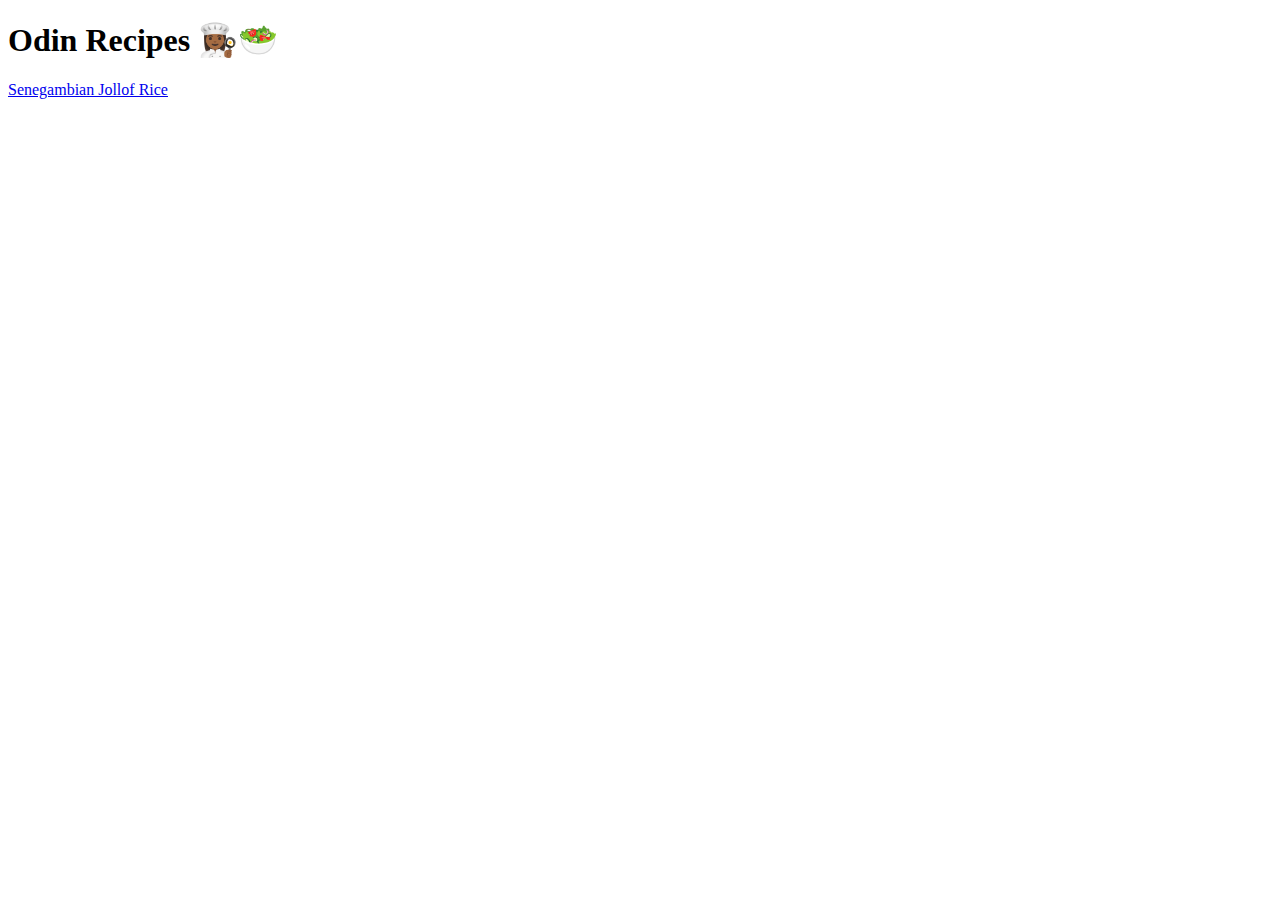
==== index.html @ cb610330 "Add images of recipes to the site and add relative links" ====
<!DOCTYPE html>
<html lang="en">
    <head>
        <meta charset="UTF-8">
        <title>Odin recipes</title>
    </head>
    <body>
        <h1>Odin Recipes 👩🏾‍🍳🥗</h1>
        <a href="recipes/jollof.html">Senegambian Jollof Rice</a>

    </body>
</html>
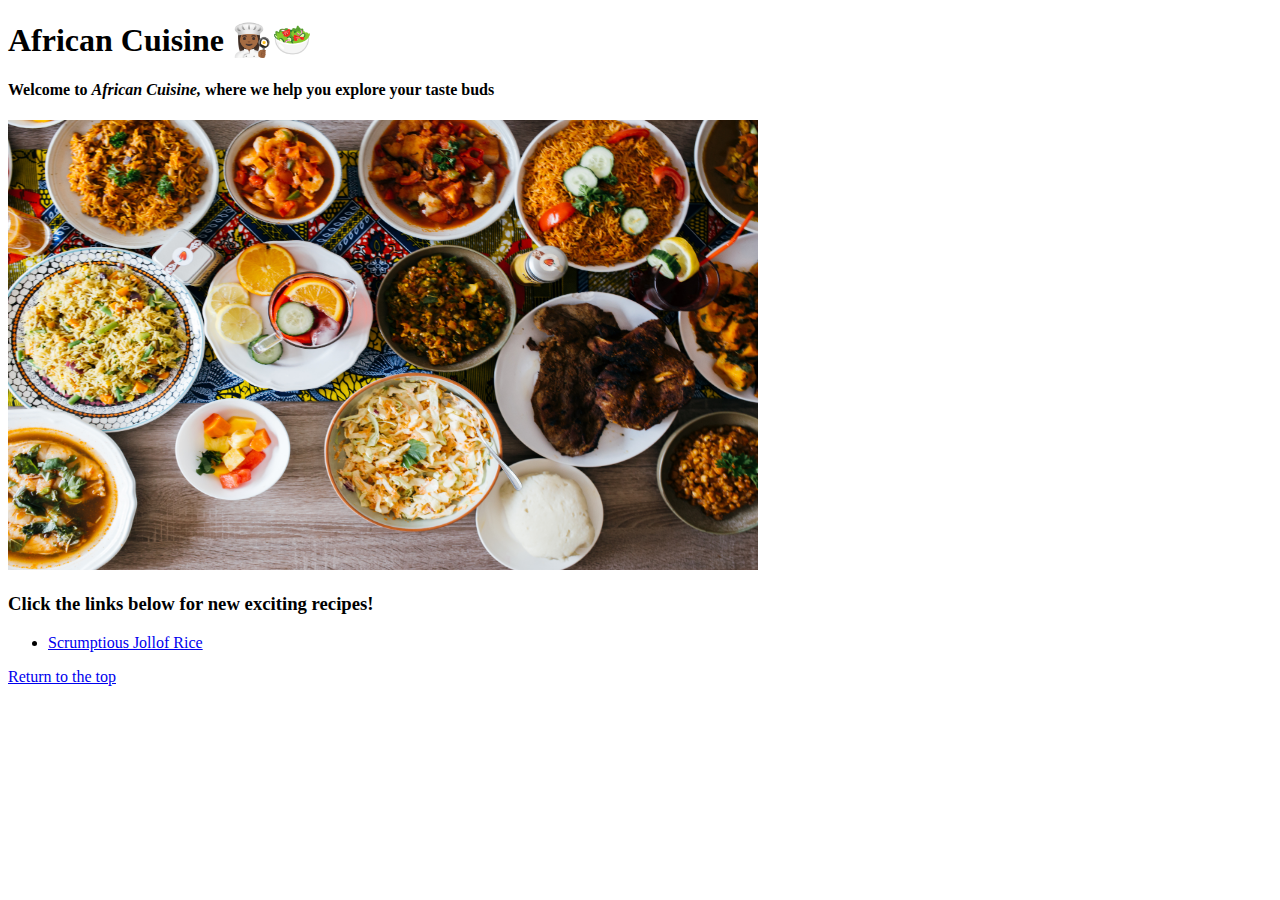
==== commit 45ac1fe7: "Add3 links of recipes and use list html elements" ====
--- a/index.html
+++ b/index.html
@@ -5,8 +5,15 @@
         <title>Odin recipes</title>
     </head>
     <body>
-        <h1>Odin Recipes 👩🏾‍🍳🥗</h1>
-        <a href="recipes/jollof.html">Senegambian Jollof Rice</a>
+        <h1>African Cuisine 👩🏾‍🍳🥗</h1>
+        <h4> Welcome to <em>African Cuisine,</em> where we help you explore your taste buds</h4>
+        <img src="./images/food.jpg" alt="Different African Cuisines on a table" height="450" width="750">
+        <h3>Click the links below for new exciting recipes!</h3>
+
+        <ul>
+            <li><a href="recipes/jollof.html">Scrumptious Jollof Rice</a></li>
+        </ul>
+        <a href="index.html">Return to the top</a>
 
     </body>
 </html>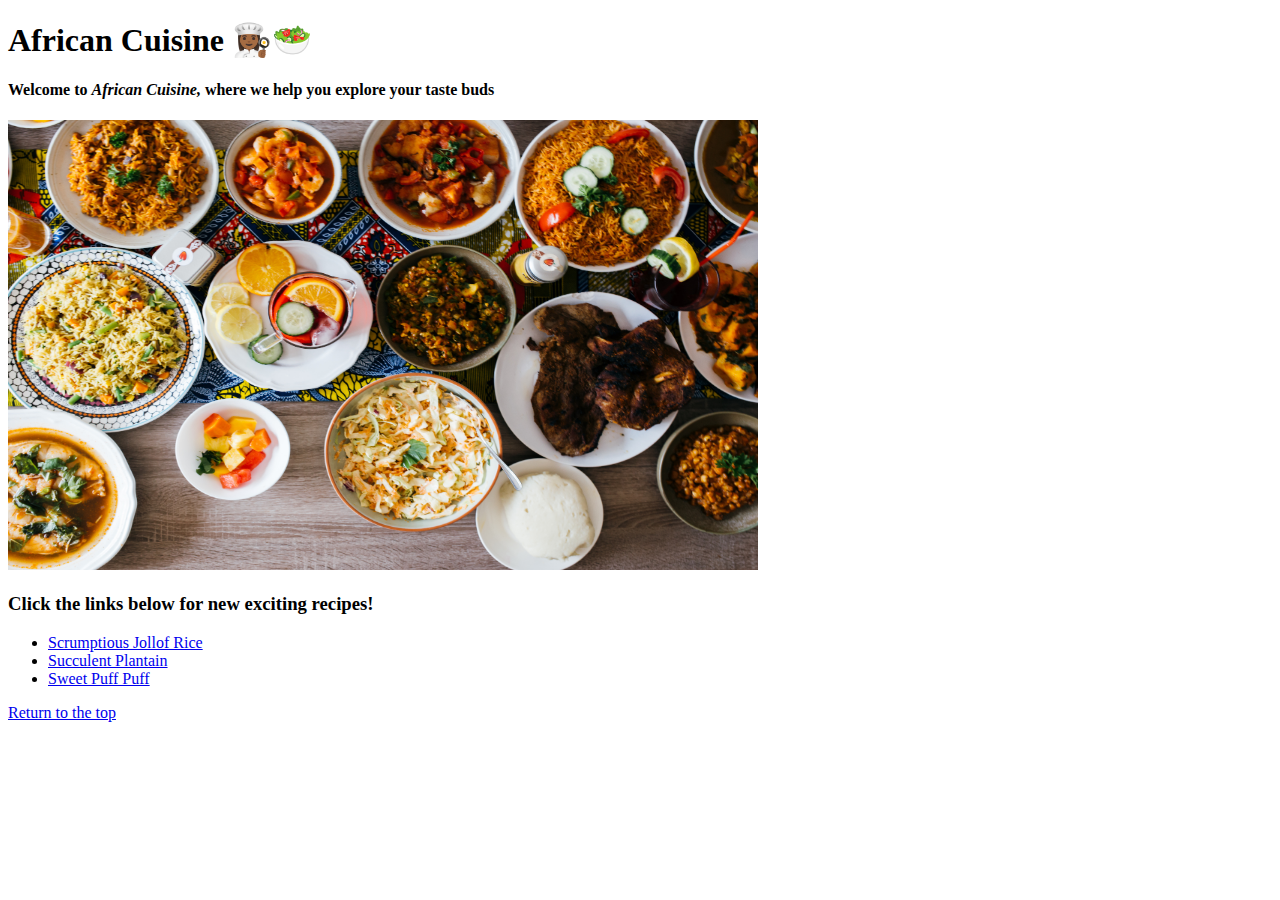
==== commit 927197ca: "Push index.html and all HTML files from recipes folder onto GITHUB" ====
--- a/index.html
+++ b/index.html
@@ -12,6 +12,8 @@
 
         <ul>
             <li><a href="recipes/jollof.html">Scrumptious Jollof Rice</a></li>
+            <li><a href="recipes/plantain.html">Succulent Plantain</a></li>
+            <li><a href="recipes/puffpuff.html">Sweet Puff Puff</a></li>
         </ul>
         <a href="index.html">Return to the top</a>
 
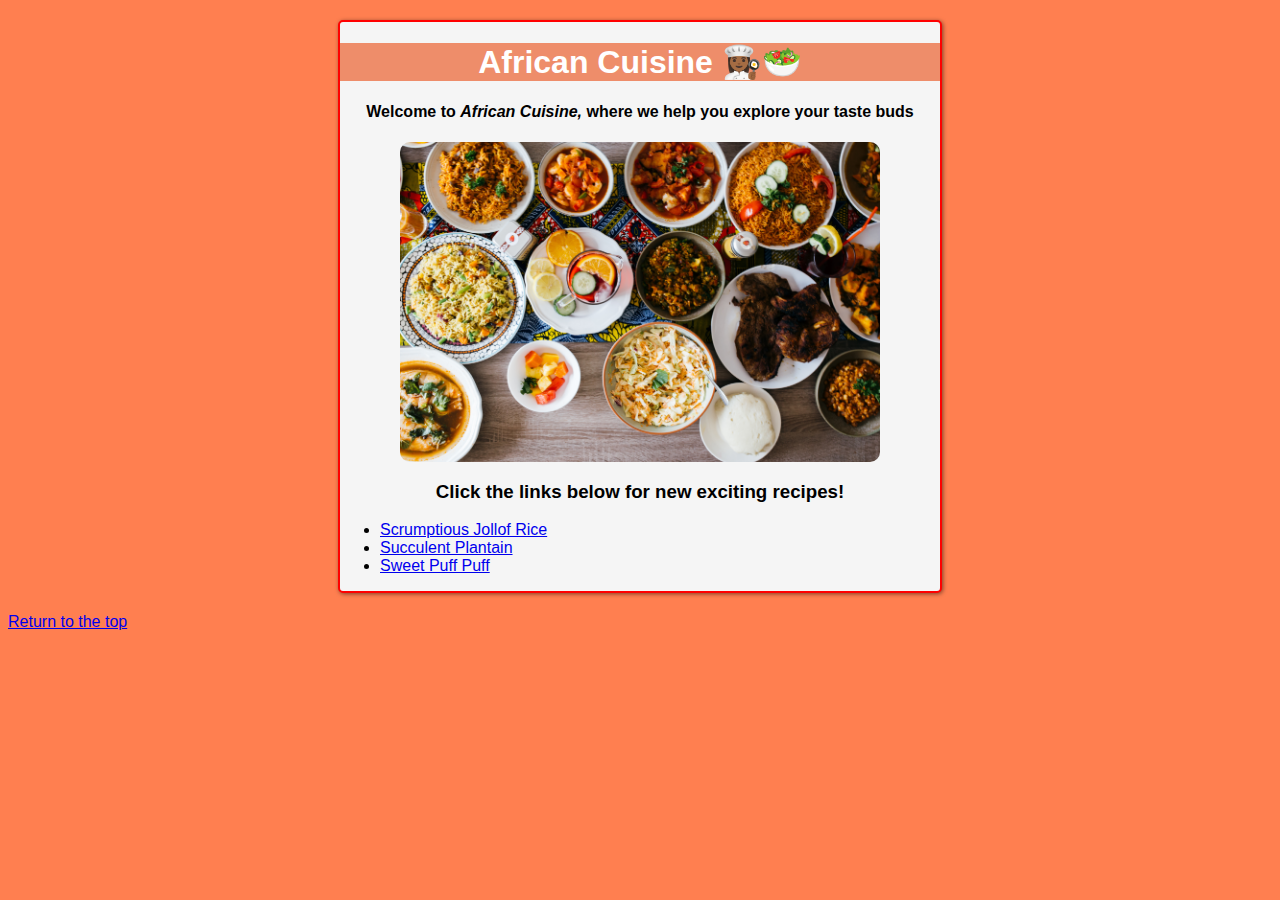
==== commit 394bf3a1: "added more styling to the website, following box-model priniciples" ====
--- a/index.html
+++ b/index.html
@@ -3,19 +3,26 @@
     <head>
         <meta charset="UTF-8">
         <title>Odin recipes</title>
+        <link rel="stylesheet" href="index.css">
     </head>
     <body>
-        <h1>African Cuisine 👩🏾‍🍳🥗</h1>
-        <h4> Welcome to <em>African Cuisine,</em> where we help you explore your taste buds</h4>
-        <img src="./images/food.jpg" alt="Different African Cuisines on a table" height="450" width="750">
-        <h3>Click the links below for new exciting recipes!</h3>
+        <div class="container">
 
-        <ul>
-            <li><a href="recipes/jollof.html">Scrumptious Jollof Rice</a></li>
-            <li><a href="recipes/plantain.html">Succulent Plantain</a></li>
-            <li><a href="recipes/puffpuff.html">Sweet Puff Puff</a></li>
-        </ul>
-        <a href="index.html">Return to the top</a>
+            <h1>African Cuisine 👩🏾‍🍳🥗</h1>
+            <h4> Welcome to <em>African Cuisine,</em> where we help you explore your taste buds</h4>
+            <img src="./images/food.jpg" alt="Different African Cuisines on a table" height="450" width="750">
+            <h3>Click the links below for new exciting recipes!</h3>
+            
+            <div class="recipe-content">
+
+                <ul>
+                    <li><a href="recipes/jollof.html">Scrumptious Jollof Rice</a></li>
+                    <li><a href="recipes/plantain.html">Succulent Plantain</a></li>
+                    <li><a href="recipes/puffpuff.html">Sweet Puff Puff</a></li>
+                </ul>
+            </div>
+        </div>
+            <a href="index.html">Return to the top</a>
 
     </body>
 </html>--- a/index.css
+++ b/index.css
@@ -0,0 +1,35 @@
+body {
+  font-family: "Lucida Sans", "Lucida Sans Regular", "Lucida Grande",
+    "Lucida Sans Unicode", Geneva, Verdana, sans-serif;
+    background-color: #ff7f50;
+}
+
+h1 {
+  text-align: center;
+  background-color: #ec7347cc;
+  color: white;
+}
+
+.container {
+    border: 2px solid red;
+    border-radius: 5px;
+    background-color: whitesmoke;
+    text-align: center;
+    width: 600px;
+    margin: 20px auto;
+    box-shadow: 1px 1px 4px rgba(0, 0, 0, .5); 
+    
+}
+
+.recipe-content {
+    text-align: left;
+}
+
+img {
+  display: block;
+  margin-left: auto;
+  margin-right: auto;
+  width: 80%;
+  height: 100%;
+  border-radius: 10px;
+}